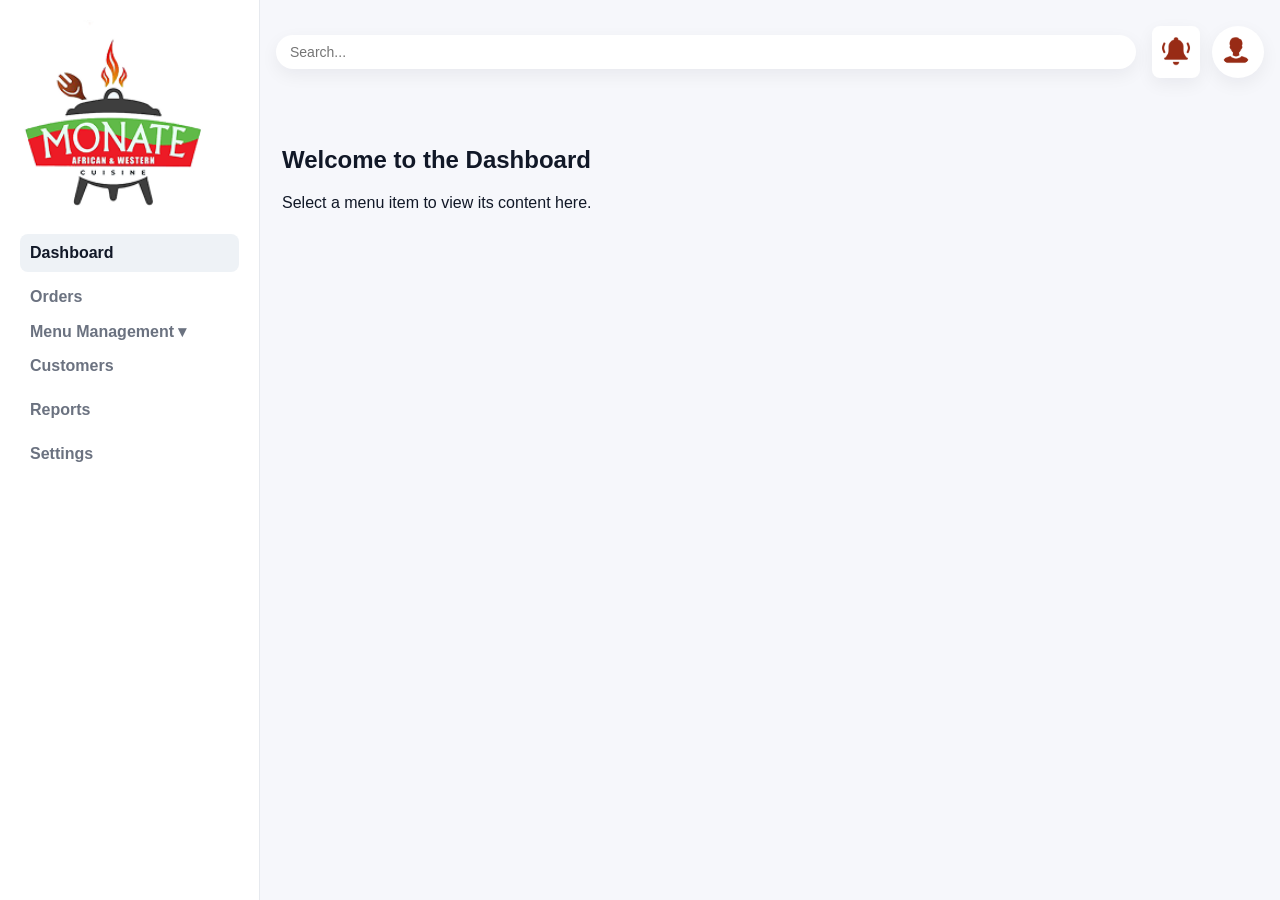
==== admin/index.html @ d3e2d17f "Admin page : HTML,CSS,and Java Script" ====
<!DOCTYPE html>
<html lang="en">
<head>
    <meta charset="UTF-8" />
    <meta name="viewport" content="width=device-width, initial-scale=1.0"/>
    <title>Restaurant Admin Dashboard</title>
    <link rel="stylesheet" href="style.css"/>
</head>
<body>
    <!-- Loader -->
    <div id="loader" class="loader-container">
        <div class="loader"></div>
    </div>

    <div class="app">
        <!-- Sidebar -->
        <aside class="sidebar">
            <div class="brand">
                <img src="img/Logo 1.png" alt="Restaurant Logo" class="logo-img">
            </div>
            <nav class="nav">
                <a href="#" data-page="dashboard" class="active">Dashboard</a>
                <a href="#" data-page="orders">Orders</a>
                <div class="menu-parent">
                    <a href="#" class="menu-main" id="menuManagementBtn">Menu Management ▾</a>
                    <div class="submenu" id="menuSubmenu">
                        <a href="#" data-subpage="currentMenu" class="submenu-item active">Current Menu Items</a>
                        <a href="#" data-subpage="addMenu">Add Menu Item</a>
                    </div>
                </div>
                <a href="#" data-page="customers">Customers</a>
                <a href="#" data-page="reports">Reports</a>
                <a href="#" data-page="settings">Settings</a>
            </nav>
            <div class="spacer"></div>
        </aside>

        <!-- Main content -->
        <div class="content">
            <!-- Top bar -->
            <header class="topbar">
                <div class="search">
                    <input type="text" placeholder="Search...">
                </div>
                <div class="top-controls">
                    <div class="icon-btn">
                        <img src="img/Alarm.png" alt="Notifications" class="icon-img">
                    </div>
                    <div class="avatar">
                        <img src="img/Account.png" alt="User Profile" class="avatar-img">
                    </div>
                </div>
            </header>

            <!-- Main area -->
            <main id="main-content" class="main">
                <h2>Welcome to the Dashboard</h2>
                <p>Select a menu item to view its content here.</p>
            </main>
        </div>
    </div>

    <script>
        // ---------- Static pages ----------
        const pages = {
            dashboard: `<h2>Dashboard Overview</h2><p>This is your dashboard.</p>`,
            reports: `<h2>Reports</h2><p>Charts and reports will be shown here.</p>`,
            settings: `<h2>Settings</h2><p>Adjust your preferences here.</p>`
        };

        // ---------- Menu Management sub-pages ----------
        const subPages = {
            currentMenu: `
                <h2>Current Menu Items</h2>
                <div class="card">
                    <table>
                        <thead>
                            <tr>
                                <th>Image</th>
                                <th>Dish Name</th>
                                <th>Price</th>
                                <th>Description</th>
                                <th>Sauce</th>
                                <th>Actions</th>
                            </tr>
                        </thead>
                        <tbody id="menuTableBody">
                            <tr>
                                <td><img src="img/sample.jpg" style="width:50px; height:50px; object-fit:cover; border-radius:4px;"></td>
                                <td>Burger</td>
                                <td>R 50.00</td>
                                <td>Juicy beef burger</td>
                                <td>BBQ</td>
                                <td>
                                    <button class="btn-warning">Edit</button>
                                    <button class="btn-danger">Delete</button>
                                </td>
                            </tr>
                        </tbody>
                    </table>
                </div>
            `,
            addMenu: `
                <h2>Add New Menu Item</h2>
                <div class="card">
                    <form id="menuForm">
                        <label>Dish Name:</label>
                        <input type="text" name="name" required>

                        <label>Price (R):</label>
                        <input type="number" name="price" step="0.01" required>

                        <label>Description:</label>
                        <textarea name="description" rows="3"></textarea>

                        <label>Choose Sauce:</label>
                        <select name="sauce">
                            <option value="Hot">Hot</option>
                            <option value="Mild">Mild</option>
                            <option value="BBQ">BBQ</option>
                            <option value="Garlic">Garlic</option>
                        </select>

                        <label>Upload Image:</label>
                        <input type="file" name="image" accept="image/*">

                        <button type="submit" class="btn-accent">Add Menu Item</button>
                    </form>
                </div>
            `
        };

        // ---------- Orders page ----------
        function renderOrders() {
            return `
                <h2>Orders</h2>
                <div class="card">
                    <table>
                        <thead>
                            <tr>
                                <th>Order ID</th>
                                <th>Customer</th>
                                <th>Item(s)</th>
                                <th>Total (R)</th>
                                <th>Status</th>
                            </tr>
                        </thead>
                        <tbody id="ordersBody">
                            ${[
                                {id:'#001', customer:'John Doe', items:'BBQ Burger x1', total:'75.00', status:'Pending'},
                                {id:'#002', customer:'Mary Smith', items:'Hot Wings x2', total:'120.00', status:'Ready'},
                                {id:'#003', customer:'Lerato M.', items:'Chicken Wrap x1, Fries x1', total:'95.00', status:'Delivered'}
                            ].map(o => `
                                <tr class="order-row">
                                    <td>${o.id}</td>
                                    <td>${o.customer}</td>
                                    <td>${o.items}</td>
                                    <td>${o.total}</td>
                                    <td>
                                        <div class="status-cell">
                                            <span class="badge ${statusClass(o.status)} js-status">${o.status}</span>
                                            <select class="status-select" aria-label="Change status">
                                                <option value="Pending" ${o.status==='Pending' ? 'selected':''}>Pending</option>
                                                <option value="Ready" ${o.status==='Ready' ? 'selected':''}>Ready</option>
                                                <option value="Delivered" ${o.status==='Delivered' ? 'selected':''}>Delivered</option>
                                            </select>
                                        </div>
                                    </td>
                                </tr>
                            `).join('')}
                        </tbody>
                    </table>
                </div>
            `;
        }

        function statusClass(value) {
            const map = {
                'Pending': 'status-pending',
                'Ready': 'status-ready',
                'Delivered': 'status-delivered'
            };
            return map[value] || 'status-pending';
        }

        function initOrdersPage() {
            document.querySelectorAll('.status-select').forEach(sel => {
                sel.addEventListener('change', function () {
                    const cell = this.closest('.status-cell');
                    const badge = cell.querySelector('.js-status');
                    const newVal = this.value;
                    badge.textContent = newVal;
                    badge.classList.remove('status-pending','status-ready','status-delivered');
                    badge.classList.add(statusClass(newVal));
                });
            });
        }

        // ---------- Customers page ----------
        function renderCustomers() {
            const customersData = [
                { name: "John Doe", email: "john@example.com", phone: "072-123-4567", orders: 5 },
                { name: "Mary Smith", email: "mary@example.com", phone: "082-987-6543", orders: 2 },
                { name: "Lerato M.", email: "lerato@example.com", phone: "079-555-1234", orders: 8 }
            ];

            return `
                <h2>Customers</h2>
                <div class="card">
                    <table>
                        <thead>
                            <tr>
                                <th>Name</th>
                                <th>Email</th>
                                <th>Phone</th>
                                <th>Total Orders</th>
                                <th>Actions</th>
                            </tr>
                        </thead>
                        <tbody>
                            ${customersData.map(c => `
                                <tr>
                                    <td>${c.name}</td>
                                    <td>${c.email}</td>
                                    <td>${c.phone}</td>
                                    <td>${c.orders}</td>
                                    <td>
                                        <button class="btn-warning">View</button>
                                        <button class="btn-danger">Delete</button>
                                    </td>
                                </tr>
                            `).join('')}
                        </tbody>
                    </table>
                </div>
            `;
        }

        // ---------- Navigation + loader ----------
        const navLinks = document.querySelectorAll(".nav > a[data-page]");
        const submenuLinks = document.querySelectorAll(".submenu a");
        const menuBtn = document.getElementById("menuManagementBtn");
        const submenu = document.getElementById("menuSubmenu");
        const mainContent = document.getElementById("main-content");
        const loader = document.getElementById("loader");

        function showLoaderThen(renderFn) {
            loader.style.display = "flex";
            loader.style.opacity = "1";
            setTimeout(() => {
                renderFn();
                loader.style.opacity = "0";
                setTimeout(() => loader.style.display = "none", 300);
            }, 350);
        }

        navLinks.forEach(link => {
            link.addEventListener("click", e => {
                e.preventDefault();
                navLinks.forEach(l => l.classList.remove("active"));
                link.classList.add("active");
                submenuLinks.forEach(s => s.classList.remove("active"));

                const page = link.getAttribute("data-page");

                showLoaderThen(() => {
                    if (page === 'orders') {
                        mainContent.innerHTML = renderOrders();
                        initOrdersPage();
                    } 
                    else if (page === 'customers') {
                        mainContent.innerHTML = renderCustomers();
                    }
                    else {
                        mainContent.innerHTML = pages[page] || "<p>Page not found.</p>";
                    }
                });
            });
        });

        menuBtn.addEventListener("click", e => {
            e.preventDefault();
            submenu.classList.toggle("show");
            submenuLinks.forEach(s => s.classList.remove("active"));
            submenuLinks[0].classList.add("active");
            showLoaderThen(() => {
                mainContent.innerHTML = subPages["currentMenu"];
            });
        });

        submenuLinks.forEach(link => {
            link.addEventListener("click", e => {
                e.preventDefault();
                submenuLinks.forEach(s => s.classList.remove("active"));
                link.classList.add("active");
                const sub = link.getAttribute("data-subpage");
                showLoaderThen(() => {
                    mainContent.innerHTML = subPages[sub];
                });
            });
        });

        // Hide loader after initial page load
        window.addEventListener("load", function () {
            loader.style.opacity = "0";
            setTimeout(() => loader.style.display = "none", 300);
        });
    </script>
</body>
</html>
---- admin/style.css ----
:root {
    --bg: #f6f7fb;
    --card: #ffffff;
    --accent: #ff6b2f;
    --muted: #6b7280;
    --soft: #eef2f6;
    --shadow: 0 6px 18px rgba(17,24,39,0.06);
    --radius: 12px;
}

body {
    margin: 0;
    font-family: Arial, sans-serif;
    background: var(--bg);
    color: #111827;
}

.app {
    display: grid;
    grid-template-columns: 260px 1fr;
    min-height: 100vh;
}

.sidebar {
    background: var(--card);
    padding: 20px;
    border-right: 1px solid #e6e9ee;
    display: flex;
    flex-direction: column;
}

.nav {
    display: flex;
    flex-direction: column;
    gap: 6px;
    margin-top: 10px;
}

.nav a {
    padding: 10px;
    border-radius: 8px;
    color: var(--muted);
    text-decoration: none;
    font-weight: 600;
}

.nav a.active,
.nav a:hover {
    background: var(--soft);
    color: #111827;
}

.menu-parent .submenu {
    display: none;
    flex-direction: column;
    margin-left: 10px;
}

.menu-parent .submenu.show {
    display: flex;
}

.menu-parent .submenu a {
    padding: 8px 12px;
    border-radius: 6px;
    font-size: 14px;
}

.menu-parent .submenu a.active,
.menu-parent .submenu a:hover {
    background: var(--soft);
    color: #111827;
}

.card {
    background: var(--card);
    padding: 18px;
    border-radius: var(--radius);
    box-shadow: var(--shadow);
    margin-top: 10px;
}

.card form input,
.card form textarea,
.card form select {
    width: 100%;
    padding: 8px;
    margin-bottom: 12px;
    border: 1px solid #ccc;
    border-radius: 6px;
}

.btn-accent {
    background: var(--accent);
    color: white;
    padding: 10px 20px;
    border: none;
    border-radius: 8px;
    cursor: pointer;
}

.logo-img {
    width: 200px;
    height: 200px;
    border-radius: 12px;
    object-fit: cover;
}

.topbar {
    height: 72px;
    display: flex;
    align-items: center;
    gap: 16px;
    padding: 16px;
}

.search {
    flex: 1;
    display: flex;
    align-items: center;
    background: var(--card);
    padding: 8px 12px;
    border-radius: 999px;
    box-shadow: var(--shadow);
}

.search input {
    border: 0;
    outline: none;
    background: transparent;
    font-size: 14px;
    flex: 1;
}

.top-controls {
    display: flex;
    align-items: center;
    gap: 12px;
}

.icon-btn, .avatar {
    background: var(--card);
    padding: 8px;
    border-radius: 8px;
    box-shadow: var(--shadow);
}

.avatar {
    width: 36px;
    height: 36px;
    border-radius: 50%;
}

.icon-img {
    width: 32px;
    height: 32px;
    object-fit: contain;
}

.avatar-img {
    width: 32px;
    height: 32px;
    border-radius: 50%;
    object-fit: cover;
}

.main {
    padding: 22px;
}

.menu-img {
    width: 50px;
    height: 50px;
    object-fit: cover;
    border-radius: 4px;
}

.btn-warning {
    background: #ffc107;
    border: none;
    padding: 6px 10px;
    border-radius: 4px;
    cursor: pointer;
}

.btn-danger {
    background: #dc3545;
    border: none;
    padding: 6px 10px;
    border-radius: 4px;
    color: white;
    cursor: pointer;
}

.loader-container {
    position: fixed;
    top: 0;
    left: 0;
    width: 100%;
    height: 100%;
    background-color: rgba(255, 255, 255, 0.8);
    z-index: 9999;
    display: flex;
    align-items: center;
    justify-content: center;
}

.loader {
    border: 6px solid #f3f3f3;
    border-top: 6px solid var(--accent);
    border-radius: 50%;
    width: 60px;
    height: 60px;
    animation: spin 0.6s linear infinite;
}

@keyframes spin {
    to {
        transform: rotate(360deg);
    }
}
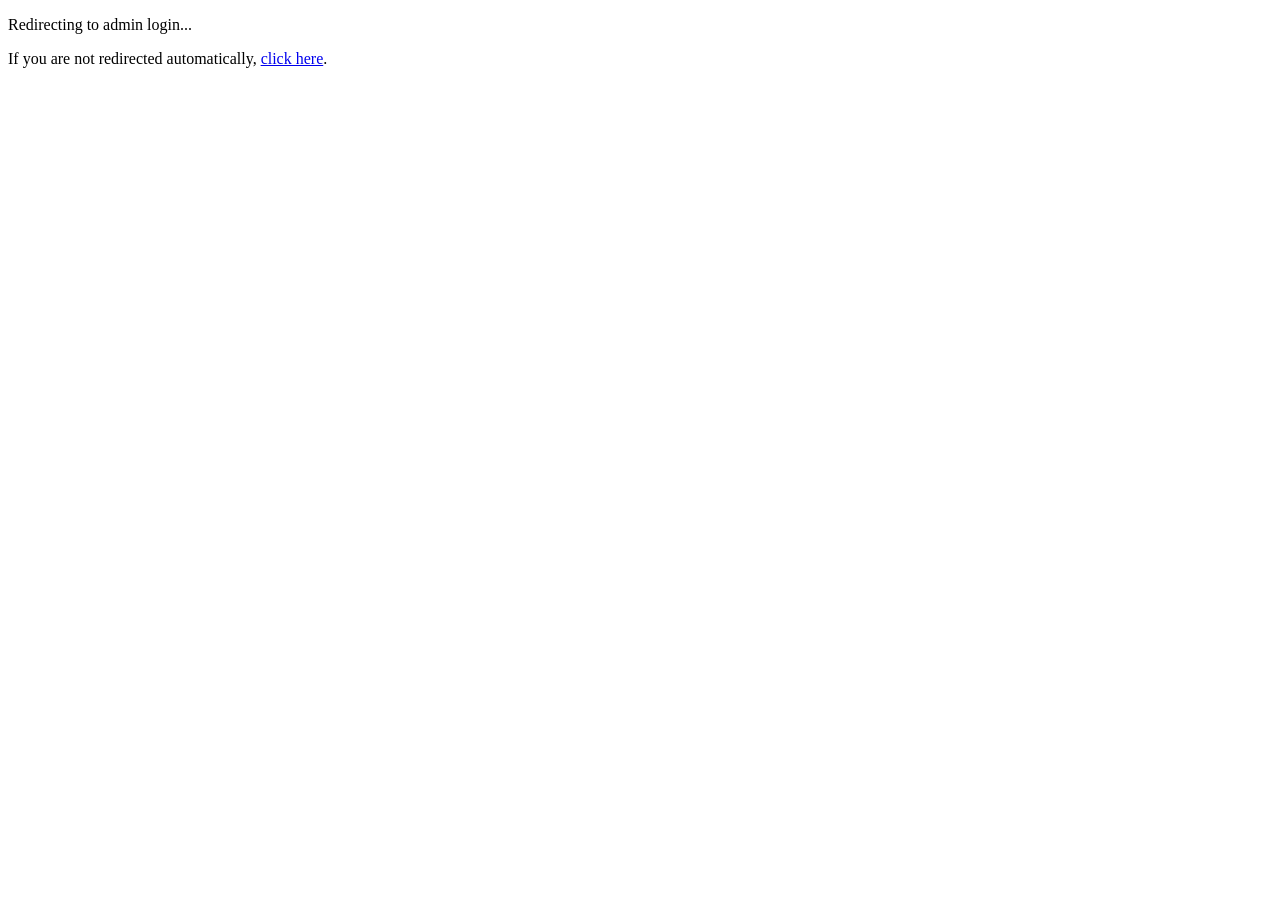
==== commit 15e63f0b: "pages" ====
--- a/admin/index.html
+++ b/admin/index.html
@@ -1,310 +1,16 @@
 <!DOCTYPE html>
 <html lang="en">
-<head>
+  <head>
     <meta charset="UTF-8" />
-    <meta name="viewport" content="width=device-width, initial-scale=1.0"/>
+    <meta name="viewport" content="width=device-width, initial-scale=1.0" />
     <title>Restaurant Admin Dashboard</title>
-    <link rel="stylesheet" href="style.css"/>
-</head>
-<body>
-    <!-- Loader -->
-    <div id="loader" class="loader-container">
-        <div class="loader"></div>
-    </div>
-
-    <div class="app">
-        <!-- Sidebar -->
-        <aside class="sidebar">
-            <div class="brand">
-                <img src="img/Logo 1.png" alt="Restaurant Logo" class="logo-img">
-            </div>
-            <nav class="nav">
-                <a href="#" data-page="dashboard" class="active">Dashboard</a>
-                <a href="#" data-page="orders">Orders</a>
-                <div class="menu-parent">
-                    <a href="#" class="menu-main" id="menuManagementBtn">Menu Management ▾</a>
-                    <div class="submenu" id="menuSubmenu">
-                        <a href="#" data-subpage="currentMenu" class="submenu-item active">Current Menu Items</a>
-                        <a href="#" data-subpage="addMenu">Add Menu Item</a>
-                    </div>
-                </div>
-                <a href="#" data-page="customers">Customers</a>
-                <a href="#" data-page="reports">Reports</a>
-                <a href="#" data-page="settings">Settings</a>
-            </nav>
-            <div class="spacer"></div>
-        </aside>
-
-        <!-- Main content -->
-        <div class="content">
-            <!-- Top bar -->
-            <header class="topbar">
-                <div class="search">
-                    <input type="text" placeholder="Search...">
-                </div>
-                <div class="top-controls">
-                    <div class="icon-btn">
-                        <img src="img/Alarm.png" alt="Notifications" class="icon-img">
-                    </div>
-                    <div class="avatar">
-                        <img src="img/Account.png" alt="User Profile" class="avatar-img">
-                    </div>
-                </div>
-            </header>
-
-            <!-- Main area -->
-            <main id="main-content" class="main">
-                <h2>Welcome to the Dashboard</h2>
-                <p>Select a menu item to view its content here.</p>
-            </main>
-        </div>
-    </div>
-
-    <script>
-        // ---------- Static pages ----------
-        const pages = {
-            dashboard: `<h2>Dashboard Overview</h2><p>This is your dashboard.</p>`,
-            reports: `<h2>Reports</h2><p>Charts and reports will be shown here.</p>`,
-            settings: `<h2>Settings</h2><p>Adjust your preferences here.</p>`
-        };
-
-        // ---------- Menu Management sub-pages ----------
-        const subPages = {
-            currentMenu: `
-                <h2>Current Menu Items</h2>
-                <div class="card">
-                    <table>
-                        <thead>
-                            <tr>
-                                <th>Image</th>
-                                <th>Dish Name</th>
-                                <th>Price</th>
-                                <th>Description</th>
-                                <th>Sauce</th>
-                                <th>Actions</th>
-                            </tr>
-                        </thead>
-                        <tbody id="menuTableBody">
-                            <tr>
-                                <td><img src="img/sample.jpg" style="width:50px; height:50px; object-fit:cover; border-radius:4px;"></td>
-                                <td>Burger</td>
-                                <td>R 50.00</td>
-                                <td>Juicy beef burger</td>
-                                <td>BBQ</td>
-                                <td>
-                                    <button class="btn-warning">Edit</button>
-                                    <button class="btn-danger">Delete</button>
-                                </td>
-                            </tr>
-                        </tbody>
-                    </table>
-                </div>
-            `,
-            addMenu: `
-                <h2>Add New Menu Item</h2>
-                <div class="card">
-                    <form id="menuForm">
-                        <label>Dish Name:</label>
-                        <input type="text" name="name" required>
-
-                        <label>Price (R):</label>
-                        <input type="number" name="price" step="0.01" required>
-
-                        <label>Description:</label>
-                        <textarea name="description" rows="3"></textarea>
-
-                        <label>Choose Sauce:</label>
-                        <select name="sauce">
-                            <option value="Hot">Hot</option>
-                            <option value="Mild">Mild</option>
-                            <option value="BBQ">BBQ</option>
-                            <option value="Garlic">Garlic</option>
-                        </select>
-
-                        <label>Upload Image:</label>
-                        <input type="file" name="image" accept="image/*">
-
-                        <button type="submit" class="btn-accent">Add Menu Item</button>
-                    </form>
-                </div>
-            `
-        };
-
-        // ---------- Orders page ----------
-        function renderOrders() {
-            return `
-                <h2>Orders</h2>
-                <div class="card">
-                    <table>
-                        <thead>
-                            <tr>
-                                <th>Order ID</th>
-                                <th>Customer</th>
-                                <th>Item(s)</th>
-                                <th>Total (R)</th>
-                                <th>Status</th>
-                            </tr>
-                        </thead>
-                        <tbody id="ordersBody">
-                            ${[
-                                {id:'#001', customer:'John Doe', items:'BBQ Burger x1', total:'75.00', status:'Pending'},
-                                {id:'#002', customer:'Mary Smith', items:'Hot Wings x2', total:'120.00', status:'Ready'},
-                                {id:'#003', customer:'Lerato M.', items:'Chicken Wrap x1, Fries x1', total:'95.00', status:'Delivered'}
-                            ].map(o => `
-                                <tr class="order-row">
-                                    <td>${o.id}</td>
-                                    <td>${o.customer}</td>
-                                    <td>${o.items}</td>
-                                    <td>${o.total}</td>
-                                    <td>
-                                        <div class="status-cell">
-                                            <span class="badge ${statusClass(o.status)} js-status">${o.status}</span>
-                                            <select class="status-select" aria-label="Change status">
-                                                <option value="Pending" ${o.status==='Pending' ? 'selected':''}>Pending</option>
-                                                <option value="Ready" ${o.status==='Ready' ? 'selected':''}>Ready</option>
-                                                <option value="Delivered" ${o.status==='Delivered' ? 'selected':''}>Delivered</option>
-                                            </select>
-                                        </div>
-                                    </td>
-                                </tr>
-                            `).join('')}
-                        </tbody>
-                    </table>
-                </div>
-            `;
-        }
-
-        function statusClass(value) {
-            const map = {
-                'Pending': 'status-pending',
-                'Ready': 'status-ready',
-                'Delivered': 'status-delivered'
-            };
-            return map[value] || 'status-pending';
-        }
-
-        function initOrdersPage() {
-            document.querySelectorAll('.status-select').forEach(sel => {
-                sel.addEventListener('change', function () {
-                    const cell = this.closest('.status-cell');
-                    const badge = cell.querySelector('.js-status');
-                    const newVal = this.value;
-                    badge.textContent = newVal;
-                    badge.classList.remove('status-pending','status-ready','status-delivered');
-                    badge.classList.add(statusClass(newVal));
-                });
-            });
-        }
-
-        // ---------- Customers page ----------
-        function renderCustomers() {
-            const customersData = [
-                { name: "John Doe", email: "john@example.com", phone: "072-123-4567", orders: 5 },
-                { name: "Mary Smith", email: "mary@example.com", phone: "082-987-6543", orders: 2 },
-                { name: "Lerato M.", email: "lerato@example.com", phone: "079-555-1234", orders: 8 }
-            ];
-
-            return `
-                <h2>Customers</h2>
-                <div class="card">
-                    <table>
-                        <thead>
-                            <tr>
-                                <th>Name</th>
-                                <th>Email</th>
-                                <th>Phone</th>
-                                <th>Total Orders</th>
-                                <th>Actions</th>
-                            </tr>
-                        </thead>
-                        <tbody>
-                            ${customersData.map(c => `
-                                <tr>
-                                    <td>${c.name}</td>
-                                    <td>${c.email}</td>
-                                    <td>${c.phone}</td>
-                                    <td>${c.orders}</td>
-                                    <td>
-                                        <button class="btn-warning">View</button>
-                                        <button class="btn-danger">Delete</button>
-                                    </td>
-                                </tr>
-                            `).join('')}
-                        </tbody>
-                    </table>
-                </div>
-            `;
-        }
-
-        // ---------- Navigation + loader ----------
-        const navLinks = document.querySelectorAll(".nav > a[data-page]");
-        const submenuLinks = document.querySelectorAll(".submenu a");
-        const menuBtn = document.getElementById("menuManagementBtn");
-        const submenu = document.getElementById("menuSubmenu");
-        const mainContent = document.getElementById("main-content");
-        const loader = document.getElementById("loader");
-
-        function showLoaderThen(renderFn) {
-            loader.style.display = "flex";
-            loader.style.opacity = "1";
-            setTimeout(() => {
-                renderFn();
-                loader.style.opacity = "0";
-                setTimeout(() => loader.style.display = "none", 300);
-            }, 350);
-        }
-
-        navLinks.forEach(link => {
-            link.addEventListener("click", e => {
-                e.preventDefault();
-                navLinks.forEach(l => l.classList.remove("active"));
-                link.classList.add("active");
-                submenuLinks.forEach(s => s.classList.remove("active"));
-
-                const page = link.getAttribute("data-page");
-
-                showLoaderThen(() => {
-                    if (page === 'orders') {
-                        mainContent.innerHTML = renderOrders();
-                        initOrdersPage();
-                    } 
-                    else if (page === 'customers') {
-                        mainContent.innerHTML = renderCustomers();
-                    }
-                    else {
-                        mainContent.innerHTML = pages[page] || "<p>Page not found.</p>";
-                    }
-                });
-            });
-        });
-
-        menuBtn.addEventListener("click", e => {
-            e.preventDefault();
-            submenu.classList.toggle("show");
-            submenuLinks.forEach(s => s.classList.remove("active"));
-            submenuLinks[0].classList.add("active");
-            showLoaderThen(() => {
-                mainContent.innerHTML = subPages["currentMenu"];
-            });
-        });
-
-        submenuLinks.forEach(link => {
-            link.addEventListener("click", e => {
-                e.preventDefault();
-                submenuLinks.forEach(s => s.classList.remove("active"));
-                link.classList.add("active");
-                const sub = link.getAttribute("data-subpage");
-                showLoaderThen(() => {
-                    mainContent.innerHTML = subPages[sub];
-                });
-            });
-        });
-
-        // Hide loader after initial page load
-        window.addEventListener("load", function () {
-            loader.style.opacity = "0";
-            setTimeout(() => loader.style.display = "none", 300);
-        });
-    </script>
-</body>
+    <meta http-equiv="refresh" content="0;url=admin-login.php" />
+  </head>
+  <body>
+    <p>Redirecting to admin login...</p>
+    <p>
+      If you are not redirected automatically,
+      <a href="admin-login.php">click here</a>.
+    </p>
+  </body>
 </html>
